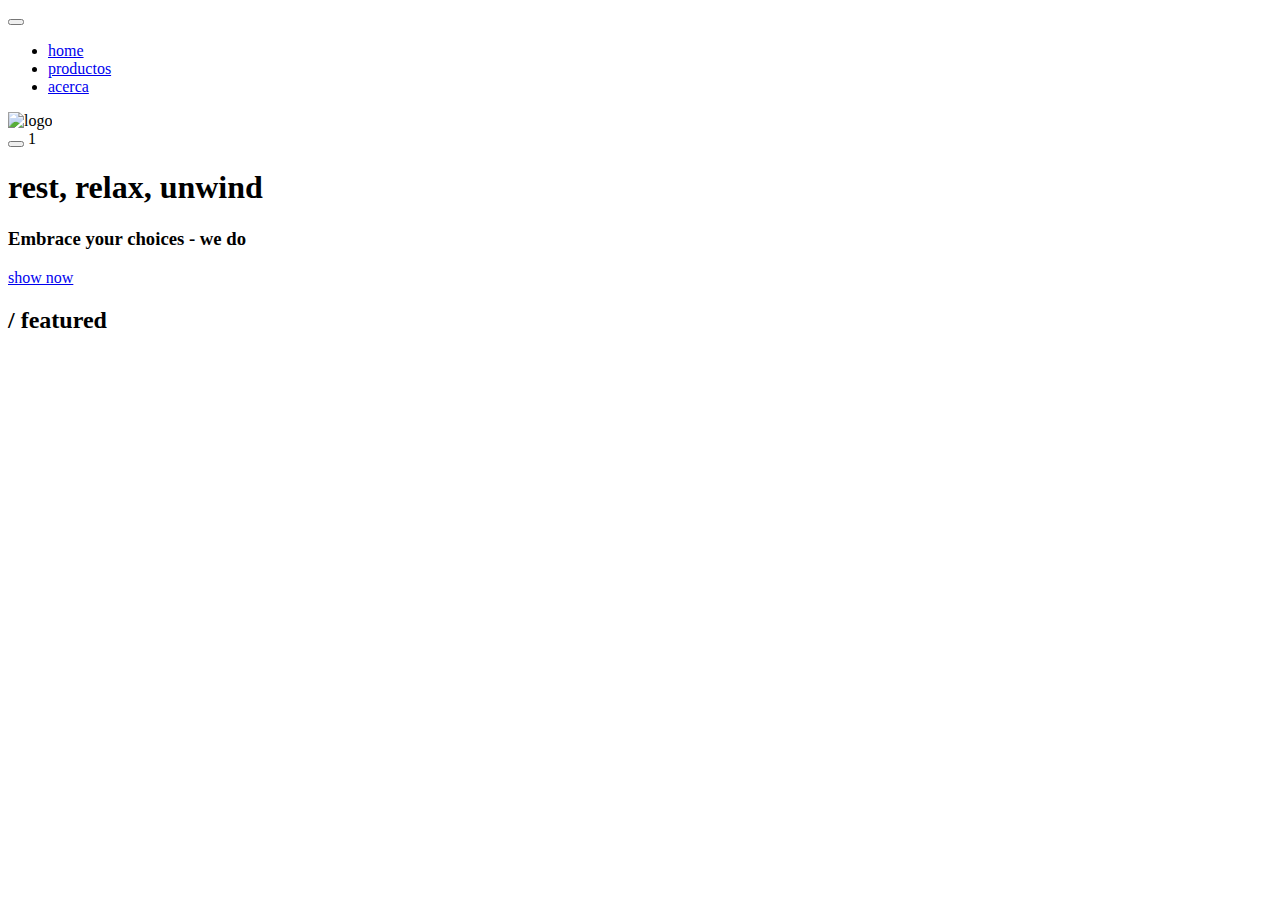
==== Codigo/index.html @ 4188a998 "Actualizacion" ====
<!DOCTYPE html>
<html lang="en">

<head>
    <meta charset="UTF-8">
    <meta http-equiv="X-UA-Compatible" content="IE=edge">
    <meta name="viewport" content="width=device-width, initial-scale=1.0">
    <!-- <link rel="stylesheet" href="styles.css" /> -->
    <title>Home | Di Pane</title>
</head>

<body>
    <!-- navbar -->
    <nav class="navbar">
        <div class="nav-center">
            <!-- links -->
            <div>
                <button class="toggle-nav">
                    <i class="fas fa-bars"></i>
                </button>
                <ul class="nav-links">
                    <li>
                        <a href="index.html" class="nav-link">
                            home
                        </a>
                    </li>
                    <li>
                        <a href="products.html" class="nav-link">
                            productos
                        </a>
                    </li>
                    <li>
                        <a href="about.html" class="nav-link">
                            acerca
                        </a>
                    </li>
                </ul>
            </div>
            <!-- logo -->
            <img src="../Imagenes/Di_pane-removebg-preview.png" class="nav-logo" alt="logo" />
            <!-- cart icon -->
            <div class="toggle-container">
                <button class="toggle-cart">
                    <i class="fas fa-shopping-cart"></i>
                </button>
                <span class="cart-item-count">1</span>
            </div>
        </div>
    </nav>
    <!-- hero -->
    <section class="hero">
        <div class="hero-container">
            <h1 class="text-slanted">
                rest, relax, unwind
            </h1>
            <h3>Embrace your choices - we do</h3>
            <a href="products.html" class="hero-btn">
                show now
            </a>
        </div>
    </section>
    <!-- featured products -->
    <section class="section featured">
        <div class="title">
            <h2><span>/</span> featured</h2>
        </div>
        <div class="featured-center section-center">
            <!-- single product -->
            <!-- <article class="product">
          <div class="product-container">
            <img src="./images/main-bcg.jpeg" class="product-img img" alt="" />
           
            <div class="product-icons">
              <a href="product.html?id=1" class="product-icon">
                <i class="fas fa-search"></i>
              </a>
              <button class="product-cart-btn product-icon" data-id="1">
                <i class="fas fa-shopping-cart"></i>
              </button>
            </div>
          </div>
          <footer>
            <p class="product-name">name</p>
            <h4 class="product-price">$9.99</h4>
          </footer>
        </article> -->
            <!-- end of single product -->
        </div>
    </section>
</body>

</html>
---- Codigo/styles.css ----
@import url('https://fonts.googleapis.com/css2?family=Kaushan+Script&display=swap');
/*
=============== 
Variables
===============
*/

:root {
	/* dark shades of primary color*/
	--clr-primary-1: hsl(21, 91%, 17%);
	--clr-primary-2: hsl(21, 84%, 25%);
	--clr-primary-3: hsl(21, 81%, 29%);
	--clr-primary-4: hsl(21, 77%, 34%);
	/* primary/main color */
	--clr-primary-5: hsl(21, 62%, 45%);
	/* lighter shades of primary color */
	--clr-primary-6: hsl(21, 57%, 50%);
	--clr-primary-7: hsl(21, 65%, 59%);
	--clr-primary-8: hsl(21, 80%, 74%);
	--clr-primary-9: hsl(21, 94%, 87%);
	--clr-primary-10: hsl(21, 100%, 94%);
	/* darkest grey - used for headings */
	--clr-grey-1: #102a42;
	--clr-grey-2: hsl(211, 39%, 23%);
	--clr-grey-3: hsl(209, 34%, 30%);
	--clr-grey-4: hsl(209, 28%, 39%);
	/* grey used for paragraphs */
	--clr-grey-5: hsl(210, 22%, 49%);
	--clr-grey-6: hsl(209, 23%, 60%);
	--clr-grey-7: hsl(211, 27%, 70%);
	--clr-grey-8: hsl(210, 31%, 80%);
	--clr-grey-9: hsl(212, 33%, 89%);
	--clr-grey-10: hsl(210, 36%, 96%);
	--clr-white: #fff;
	--clr-red-dark: hsl(360, 67%, 44%);
	--clr-red-light: hsl(360, 71%, 66%);
	--clr-green-dark: hsl(125, 67%, 44%);
	--clr-green-light: hsl(125, 71%, 66%);
	--clr-black: #222;

	--transition: all 0.3s linear;
	--spacing: 0.1rem;
	--radius: 0.25rem;
	--light-shadow: 0 5px 15px rgba(0, 0, 0, 0.1);
	--dark-shadow: 0 5px 15px rgba(0, 0, 0, 0.2);
	--max-width: 1170px;
	--fixed-width: 620px;
}
/*
=============== 
Global Styles
===============
*/

*,
::after,
::before {
	margin: 0;
	padding: 0;
	box-sizing: border-box;
}
body {
	font-family: -apple-system, BlinkMacSystemFont, 'Segoe UI', Roboto, Oxygen,
		Ubuntu, Cantarell, 'Open Sans', 'Helvetica Neue', sans-serif;
	background: var(--clr-white);
	color: var(--clr-grey-1);
	line-height: 1.5;
	font-size: 0.875rem;
}
ul {
	list-style-type: none;
}
a {
	text-decoration: none;
}
h1,
h2,
h3,
h4 {
	letter-spacing: var(--spacing);
	text-transform: capitalize;
	line-height: 1.25;
	margin-bottom: 0.75rem;
	font-weight: 400;
}
h1 {
	font-size: 3rem;
}
h2 {
	font-size: 2rem;
}
h3 {
	font-size: 1.25rem;
}
h4 {
	font-size: 0.875rem;
}
p {
	margin-bottom: 1.25rem;
	color: var(--clr-grey-5);
}
@media screen and (min-width: 800px) {
	h1 {
		font-size: 4rem;
	}
	h2 {
		font-size: 2.5rem;
	}
	h3 {
		font-size: 1.75rem;
	}
	h4 {
		font-size: 1rem;
	}
	body {
		font-size: 1rem;
	}
	h1,
	h2,
	h3,
	h4 {
		line-height: 1;
	}
}
.img {
	width: 100%;
	display: block;
}
.text-slanted {
	font-family: 'Kaushan Script', cursive;
}
.section-center {
	width: 90vw;
	max-width: var(--max-width);
	margin: 0 auto;
}
.section {
	padding: 5rem 0;
}
.btn {
	background: var(--clr-primary-5);
	color: var(--clr-white);
	border-radius: var(--radius);
	padding: 0.375rem 0.75rem;
	text-transform: uppercase;
	letter-spacing: var(--spacing);
	display: inline-block;
	transition: var(--transition);
	border-color: transparent;
	cursor: pointer;
}
.btn:hover {
	background: var(--clr-primary-7);
	color: var(--clr-black);
}
.section-loading {
	text-align: center;
	position: absolute;
	top: 2rem;
	left: 50%;
	transform: translate(-50%, -50%);
	text-align: center;
}
.page-loading {
	position: fixed;
	top: 0;
	left: 0;
	width: 100%;
	height: 100%;
	background: var(--clr-grey-10);
	display: flex;
	align-items: center;
	justify-content: center;
}
/*
=============== 
Navbar
===============
*/

.navbar {
	height: 6rem;
	background: transparent;
	display: flex;
	align-items: center;
	justify-content: center;
}

.nav-center {
	width: 90vw;
	max-width: var(--max-width);
	display: flex;
	justify-content: space-between;
	align-items: center;
}
.nav-links {
	display: none;
}
.toggle-nav {
	background: var(--clr-primary-5);
	border-color: transparent;
	color: var(--clr-white);
	width: 3.75rem;
	height: 2.25rem;
	display: flex;
	align-items: center;
	justify-content: center;
	font-size: 1.5rem;
	border-radius: 2rem;
	cursor: pointer;
	transition: var(--transition);
}
.toggle-nav:hover {
	background: var(--clr-primary-3);
}
.toggle-container {
	position: relative;
	margin-top: 0.75rem;
}
.toggle-cart {
	background: transparent;
	border-color: transparent;
	font-size: 1.6rem;
	color: var(--clr-white);
	cursor: pointer;
}
.cart-item-count {
	position: absolute;
	top: -0.85rem;
	right: -0.85rem;
	background: var(--clr-primary-5);
	width: 1.75rem;
	height: 1.75rem;
	display: grid;
	place-items: center;
	border-radius: 50%;
	color: var(--clr-white);
	font-weight: bold;
	font-size: 1rem;
}
@media screen and (min-width: 800px) {
	.nav-center {
		position: relative;
	}
	.nav-logo {
		position: absolute;
		top: 50%;
		left: 65%;
		transform: translate(-50%, -50%);
	}
	.toggle-nav {
		display: none;
	}
	.nav-links {
		display: flex;
		font-size: 1.5rem;
		text-transform: capitalize;
	}
	.nav-link {
		color: var(--clr-white);
		margin-right: 3rem;
		letter-spacing: var(--spacing);
		transition: var(--transition);
		font-size: 1.25rem;
	}
	.nav-link:hover {
		color: var(--clr-primary-5);
	}
}
@media screen and (min-width: 992px) {
	.nav-logo {
		left: 50%;
	}
}
/* page navbar */
.page .nav-link {
	color: var(--clr-grey-1);
}
.page .nav-link:hover {
	color: var(--clr-primary-5);
}
.page .toggle-cart {
	color: var(--clr-grey-1);
}
/*
=============== 
Hero
===============
*/
.hero {
	min-height: 100vh;
	margin-top: -6rem;
	background: linear-gradient(rgba(0, 0, 0, 0.5), rgba(0, 0, 0, 0.5)),
		url(./images/main-bcg.jpeg) center/cover;
	display: grid;
	place-items: center;
	color: var(--clr-white);
}
.hero-container {
	width: 90vw;
	max-width: var(--max-width);
}
.hero h1 {
	font-weight: 700;
}
.hero h3 {
	text-transform: none;
	font-size: 1.5rem;
}
.hero-btn {
	color: var(--clr-white);
	background: transparent;
	border: 1px solid var(--clr-white);
	padding: 0.5rem 0.75rem;
	display: inline-block;
	margin-top: 0.75rem;
	text-transform: uppercase;
	letter-spacing: var(--spacing);
	border-radius: var(--radius);
	transition: var(--transition);
}
.hero-btn:hover {
	background: var(--clr-white);
	color: var(--clr-primary-5);
}

@media screen and (min-width: 800px) {
	.hero h3 {
		font-size: 1.5rem;
		margin: 1rem 0;
	}
}

@media screen and (min-width: 992px) {
	.hero h1 {
		font-size: 5.25rem;
		letter-spacing: 5px;
	}
	.hero h3 {
		font-size: 2.75rem;
		margin: 1.5rem 0;
	}
}

/*
=============== 
Sidebar
===============
*/
.sidebar-overlay {
	position: fixed;
	top: 0;
	left: 0;
	width: 100%;
	height: 100%;
	display: grid;
	place-items: center;
	z-index: -1;
	transition: var(--transition);
	opacity: 0;
	background: rgba(0, 0, 0, 0.5);
}
.sidebar-overlay.show {
	opacity: 1;
	z-index: 100;
}
.sidebar {
	width: 90vw;
	height: 95vh;
	max-width: var(--fixed-width);
	background: var(--clr-white);
	border-radius: var(--radius);
	box-shadow: var(--dark-shadow);
	position: relative;
	padding: 4rem;
	transform: scale(0);
}
.show .sidebar {
	transform: scale(1);
}
.sidebar-close {
	font-size: 2rem;
	background: transparent;
	border-color: transparent;
	color: var(--clr-grey-5);
	position: absolute;
	top: 1rem;
	right: 1rem;
	cursor: pointer;
}
.sidebar-link {
	font-size: 1.5rem;
	text-transform: capitalize;
	color: var(--clr-grey-1);
}
.sidebar-link i {
	color: var(--clr-grey-5);
	margin-right: 1rem;
	margin-bottom: 1rem;
}
@media screen and (min-width: 800px) {
	.sidebar-overlay {
		display: none;
	}
}
/*
=============== 
Cart
===============
*/
.cart-overlay {
	position: fixed;
	top: 0;
	left: 0;
	width: 100%;
	height: 100%;
	background: rgba(0, 0, 0, 0.5);
	transition: var(--transition);
	opacity: 0;
	z-index: -1;
}
.cart-overlay.show {
	opacity: 1;
	z-index: 100;
}
.cart {
	position: fixed;
	top: 0;
	right: 0;
	width: 100%;
	height: 100%;
	max-width: 400px;
	background: var(--clr-grey-10);
	padding: 3rem 1rem 0 1rem;
	display: grid;
	grid-template-rows: auto 1fr auto;
	transition: var(--transition);
	transform: translateX(100%);
	overflow: scroll;
}
.show .cart {
	transform: translateX(0);
}
.cart-close {
	font-size: 2rem;
	background: transparent;
	border-color: transparent;
	color: var(--clr-grey-5);
	position: absolute;
	top: 0.5rem;
	left: 1rem;
	cursor: pointer;
}
.cart header {
	text-align: center;
}
.cart header h3 {
	font-weight: 500;
}
.cart-total {
	text-align: center;
	margin-bottom: 2rem;
	font-weight: 500;
}
.cart-checkout {
	display: block;
	width: 75%;
	margin: 0 auto;
	margin-bottom: 3rem;
}
/* cart item */
.cart-item {
	margin: 1rem 0;
	display: grid;
	grid-template-columns: auto 1fr auto;

	column-gap: 1.5rem;
	align-items: center;
}
.cart-item-img {
	width: 75px;
	height: 50px;
	object-fit: cover;
	border-radius: var(--radius);
}
.cart-item-name {
	margin-bottom: 0.15rem;
}
.cart-item-price {
	margin-bottom: 0;
	font-size: 0.75rem;
	color: var(--clr-grey-3);
}
.cart-item-remove-btn {
	background: transparent;
	border-color: transparent;
	color: var(--clr-grey-5);
	letter-spacing: var(--spacing);
	cursor: pointer;
}
.cart-item-amount {
	margin-bottom: 0;
	text-align: center;
	color: var(--clr-grey-3);
	line-height: 1;
}
.cart-item-increase-btn,
.cart-item-decrease-btn {
	background: transparent;
	border-color: transparent;
	color: var(--clr-primary-5);
	cursor: pointer;
	font-size: 0.85rem;
	padding: 0.25rem;
}
/*
=============== 
Title
===============
*/

.title h2 {
	display: flex;
	justify-content: center;
	align-items: center;
	font-weight: 500;
}
.title span {
	color: var(--clr-primary-5);
	font-size: 0.85em;
	margin-right: 1rem;
}
/*
=============== 
product
===============
*/
.product-img {
	height: 15rem;
	object-fit: cover;
	border-radius: var(--radius);
}
.product-container {
	position: relative;
}
.product-icons {
	position: absolute;
	top: 50%;
	left: 50%;
	transform: translate(-50%, -50%);
	opacity: 0;
	display: flex;
	transition: var(--transition);
}
.product-icon {
	width: 2.25rem;
	height: 2.25rem;
	background: var(--clr-primary-5);
	color: var(--clr-white);
	display: grid;
	place-items: center;
	border-radius: 50%;
	transition: var(--transition);
	cursor: pointer;
	font-size: 1rem;
	border-color: transparent;
	margin: 0 0.5rem;
}
.product-icon:hover {
	background: var(--clr-primary-7);
}
.product-container:hover .product-icons {
	opacity: 1;
}
.product footer {
	padding: 0.75rem 0;
	text-align: center;
}
.product-name {
	margin-bottom: 0.25rem;
	text-transform: capitalize;
	letter-spacing: var(--spacing);
}
.product-price {
	margin-bottom: 0;
	color: var(--clr-grey-3);
	font-weight: 700;
}

.featured-center {
	margin: 3rem auto 2rem auto;
	display: grid;
	gap: 1rem;
	min-height: 6rem;
	position: relative;
}
.featured .btn {
	display: block;
	width: 11rem;
	margin: 0 auto;
	text-align: center;
}
@media screen and (min-width: 992px) {
	.featured-center {
		display: grid;
		grid-template-columns: 1fr 1fr;
	}
}
@media screen and (min-width: 1200px) {
	.featured-center {
		display: grid;
		grid-template-columns: 1fr 1fr 1fr;
	}
	.product .img {
		height: 13rem;
	}
}
/*
=============== 
About Page
===============
*/
.about-text {
	line-height: 2;
	max-width: 45em;
	margin: 0 auto;
	margin-top: 2rem;
}

/*
=============== 
Products Page
===============
*/
.products {
	width: 90vw;
	display: grid;
	grid-gap: 1rem;
	margin: 4rem auto;
	max-width: var(--max-width);
	position: relative;
}
.filters-container {
	position: sticky;
	top: 1rem;
}
.filters h4 {
	font-weight: 500;
	margin: 1.5rem 0 0.5rem;
}

.search-input {
	padding: 0.5rem;
	background: var(--clr-grey-10);
	border-radius: var(--radius);
	border-color: transparent;
	letter-spacing: var(--spacing);
}
.search-input::placeholder {
	text-transform: capitalize;
}
.company-btn {
	display: block;
	margin: 0.25em 0;
	padding: 0.25rem;
	text-transform: capitalize;
	background: transparent;
	border-color: transparent;
	letter-spacing: var(--spacing);
	color: var(--clr-grey-5);
	cursor: pointer;
	transition: var(--transition);
}
.company-btn:hover {
	color: var(--clr-grey-3);
}
.price-filter {
	background: var(--clr-grey-5) !important;
	color: var(--clr-grey-5);
}
@media screen and (min-width: 768px) {
	.products {
		grid-template-columns: 200px 1fr;
	}
	.categories {
		position: sticky;
		top: 1rem;
	}
}
@media screen and (min-width: 992px) {
	.products-container {
		display: grid;
		grid-template-columns: repeat(2, 1fr);
		gap: 1rem;
	}
	.products-container .product-img {
		height: 10rem;
	}
	.products-container .product-name {
		font-size: 0.85rem;
	}
	.products-container .product-price {
		font-size: 0.85rem;
	}
}
@media screen and (min-width: 1170px) {
	.products-container {
		grid-template-columns: repeat(3, 1fr);
	}
}
.filter-error {
	position: absolute;
	top: 5rem;
	left: 0;
	width: 100%;
	text-align: center;
	margin-top: 4rem;
}
/*
=============== 
Single Product Page
===============
*/
.page-hero {
	min-height: 20vh;
	display: grid;
	place-items: center;
	background: var(--clr-grey-10);
	color: var(--clr-grey-5);
}
.page-hero-title {
	font-weight: 500;
}
.single-product {
	padding: 2rem 0;
}
.single-product-center {
	margin: 2rem auto;
	display: grid;
	gap: 1rem 2rem;
}
.single-product-img {
	height: 25rem;
	border-radius: var(--radius);
	object-fit: cover;
}
.single-product-company {
	font-size: 1.2rem;
	color: var(--clr-grey-8);
	text-transform: uppercase;
	letter-spacing: var(--spacing);
	margin-bottom: 1.25rem;
}
.single-product-price {
	color: var(--clr-grey-3);
	font-size: 1.25rem;
	font-weight: 500;
}

.product-color {
	display: inline-block;
	width: 1rem;
	height: 1rem;
	border-radius: 50%;
	background: #222;
	margin: 0.5rem 0.5rem 1.5rem 0;
}

.single-product-desc {
	max-width: 25em;
	line-height: 1.8;
}
@media screen and (min-width: 992px) {
	.single-product-center {
		grid-template-columns: 1fr 1fr;
	}
}
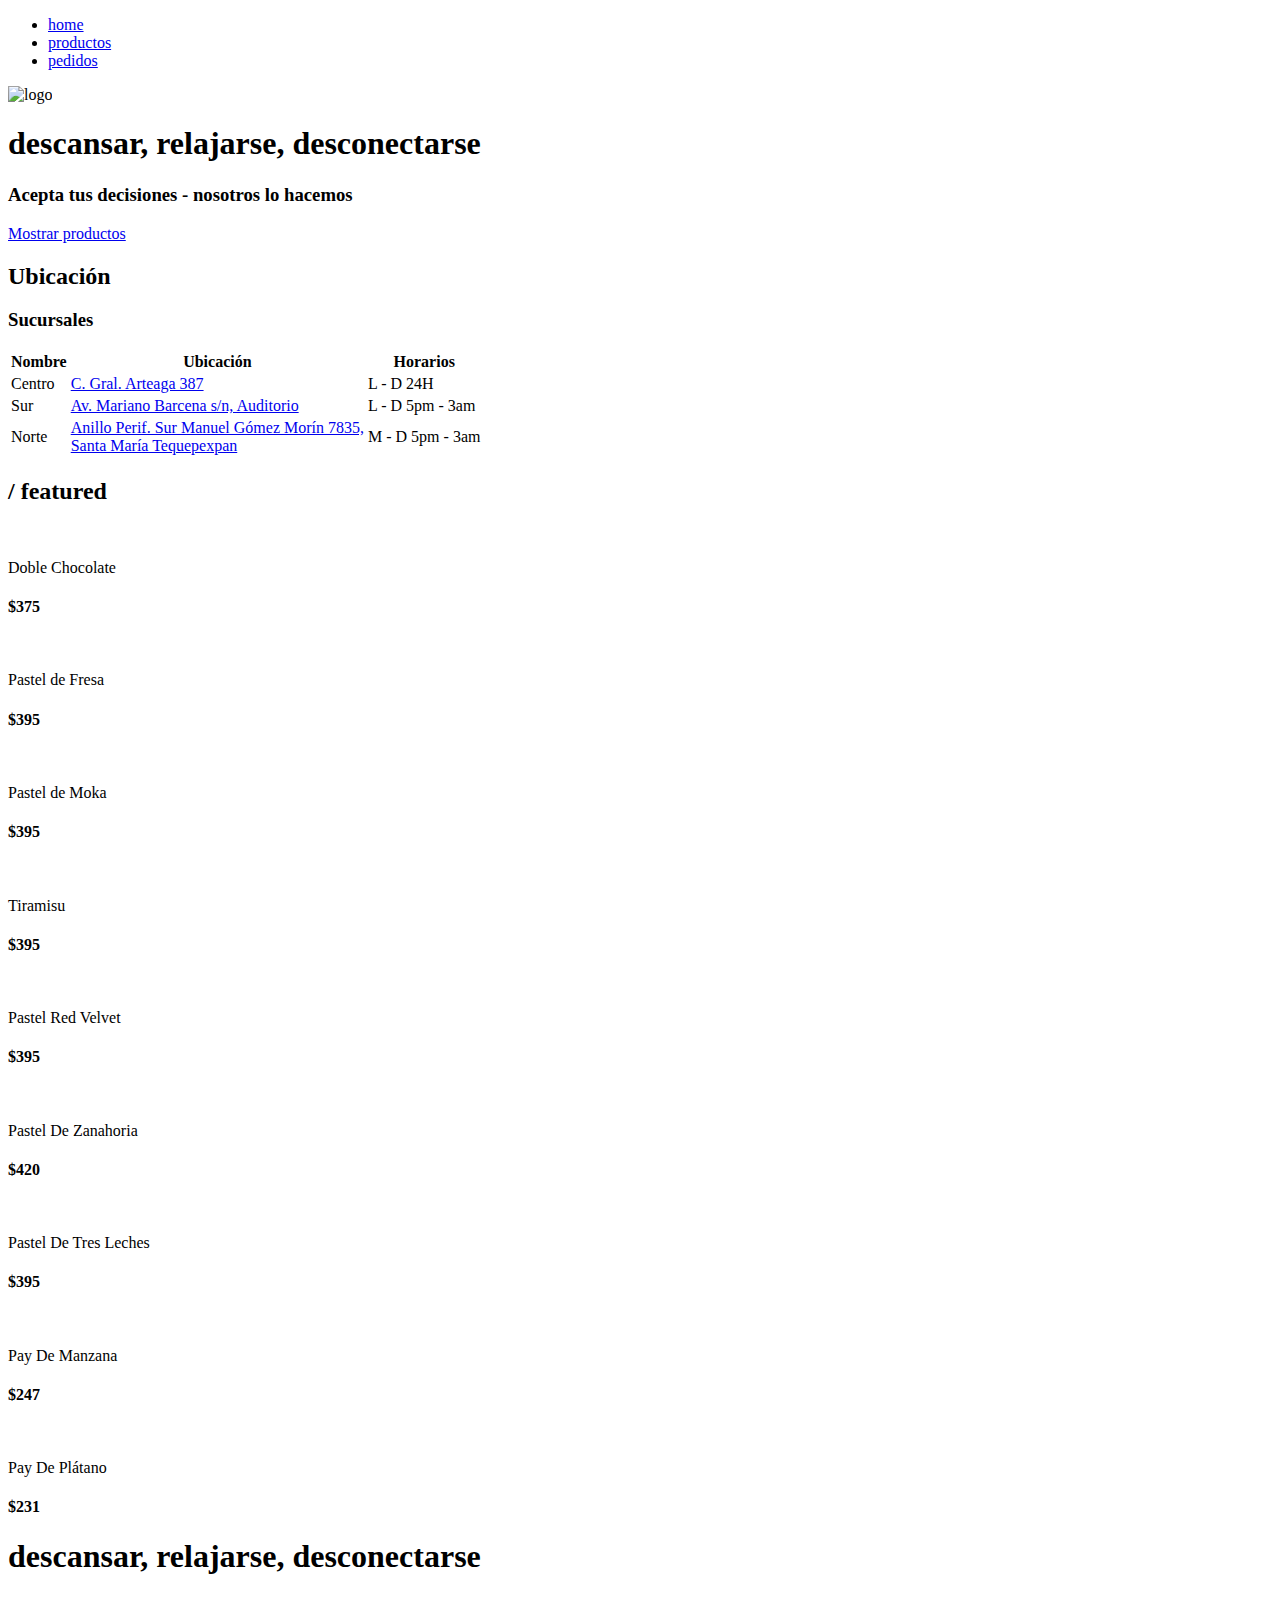
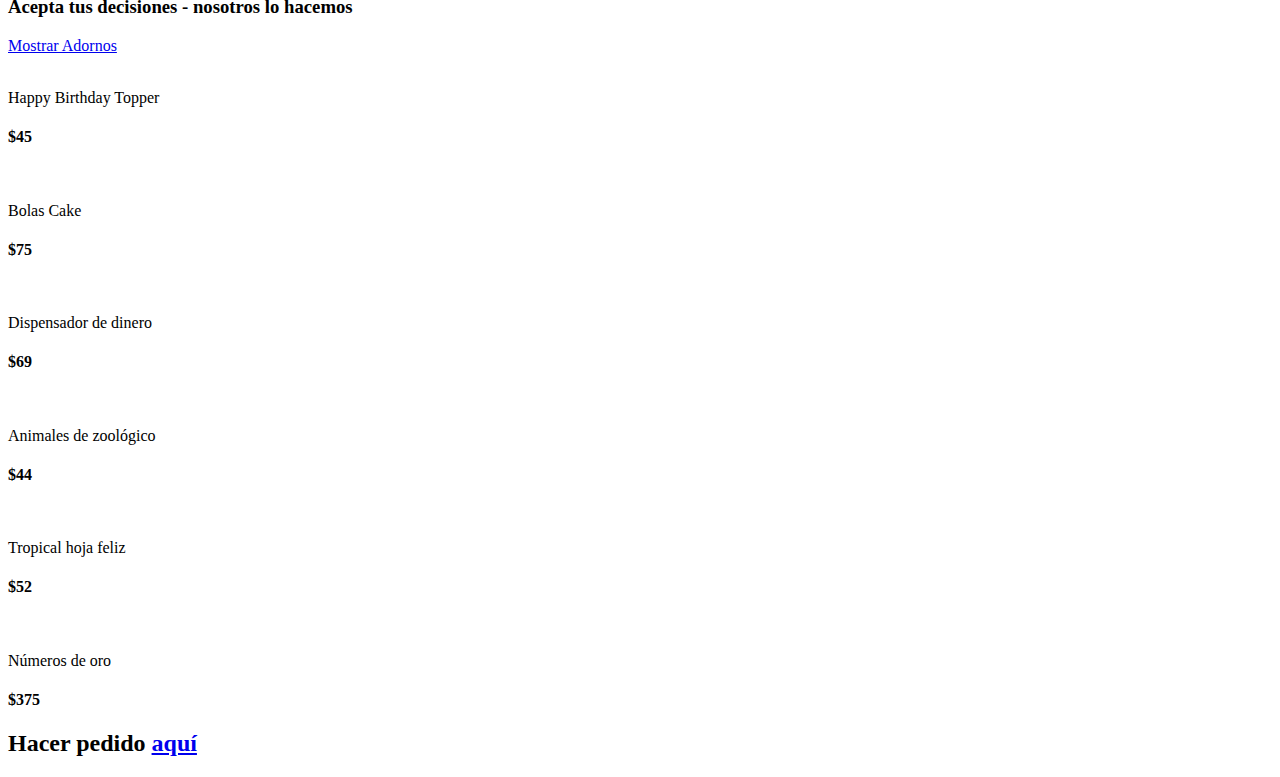
==== commit 6194b5ae: "Dirección agregada" ====
--- a/Codigo/index.html
+++ b/Codigo/index.html
@@ -15,9 +15,6 @@
         <div class="nav-center">
             <!-- links -->
             <div>
-                <button class="toggle-nav">
-                    <i class="fas fa-bars"></i>
-                </button>
                 <ul class="nav-links">
                     <li>
                         <a href="index.html" class="nav-link">
@@ -25,13 +22,13 @@
                         </a>
                     </li>
                     <li>
-                        <a href="products.html" class="nav-link">
+                        <a href="#productos" class="nav-link">
                             productos
                         </a>
                     </li>
                     <li>
-                        <a href="about.html" class="nav-link">
-                            acerca
+                        <a href="pedido.html" class="nav-link">
+                            pedidos
                         </a>
                     </li>
                 </ul>
@@ -39,54 +36,233 @@
             <!-- logo -->
             <img src="../Imagenes/Di_pane-removebg-preview.png" class="nav-logo" alt="logo" />
             <!-- cart icon -->
-            <div class="toggle-container">
-                <button class="toggle-cart">
-                    <i class="fas fa-shopping-cart"></i>
-                </button>
-                <span class="cart-item-count">1</span>
-            </div>
         </div>
     </nav>
     <!-- hero -->
     <section class="hero">
         <div class="hero-container">
             <h1 class="text-slanted">
-                rest, relax, unwind
+                descansar, relajarse, desconectarse
             </h1>
-            <h3>Embrace your choices - we do</h3>
+            <h3>Acepta tus decisiones - nosotros lo hacemos</h3>
             <a href="products.html" class="hero-btn">
-                show now
+                Mostrar productos
             </a>
         </div>
     </section>
+    <h2>Ubicación</h2>
+    <h3>Sucursales</h3>
+    <table>
+        <tr>
+            <th>Nombre</th>
+            <th>Ubicación</th>
+            <th>Horarios</th>
+        </tr>
+        <tr>
+            <td>Centro</td>
+            <td><a href="https://goo.gl/maps/tZwujooZhdTwFJPP6">C. Gral. Arteaga 387</a></td>
+            <td>L - D 24H</td>
+        </tr>
+        <tr>
+            <td>Sur</td>
+            <td><a href="https://goo.gl/maps/pxaTLQquqzf9MKRx6">Av. Mariano Barcena s/n, Auditorio</a></td>
+            <td>L - D 5pm - 3am</td>
+        </tr>
+        <tr>
+            <td>Norte</td>
+            <td><a href="https://goo.gl/maps/fUvPQBa1GnQwghoD8">Anillo Perif. Sur Manuel Gómez Morín 7835,<br> Santa
+                    María
+                    Tequepexpan</a></td>
+            <td>M - D 5pm - 3am</td>
+        </tr>
+    </table>
     <!-- featured products -->
-    <section class="section featured">
+    <section class="section featured" id="Productos">
         <div class="title">
             <h2><span>/</span> featured</h2>
         </div>
         <div class="featured-center section-center">
             <!-- single product -->
-            <!-- <article class="product">
-          <div class="product-container">
-            <img src="./images/main-bcg.jpeg" class="product-img img" alt="" />
-           
-            <div class="product-icons">
-              <a href="product.html?id=1" class="product-icon">
-                <i class="fas fa-search"></i>
-              </a>
-              <button class="product-cart-btn product-icon" data-id="1">
-                <i class="fas fa-shopping-cart"></i>
-              </button>
-            </div>
-          </div>
-          <footer>
-            <p class="product-name">name</p>
-            <h4 class="product-price">$9.99</h4>
-          </footer>
-        </article> -->
+            <article class="product">
+                <div class="product-container">
+                    <img src="../Imagenes/dobleChocolate.jpg" class="product-img img" alt="" />
+                </div>
+                <footer>
+                    <p class="product-name">Doble Chocolate</p>
+                    <h4 class="product-price">$375</h4>
+                </footer>
+            </article>
+            <!-- end of single product -->
+            <!-- single product -->
+            <article class="product">
+                <div class="product-container">
+                    <img src="../Imagenes/Fressa.jpg" class="product-img img" alt="" />
+                </div>
+                <footer>
+                    <p class="product-name">Pastel de Fresa</p>
+                    <h4 class="product-price">$395</h4>
+                </footer>
+            </article>
+            <!-- end of single product -->
+            <!-- single product -->
+            <article class="product">
+                <div class="product-container">
+                    <img src="../Imagenes/moka.jpg" class="product-img img" alt="" />
+                </div>
+                <footer>
+                    <p class="product-name">Pastel de Moka</p>
+                    <h4 class="product-price">$395</h4>
+                </footer>
+            </article>
+            <!-- end of single product -->
+            <!-- single product -->
+            <article class="product">
+                <div class="product-container">
+                    <img src="../Imagenes/tiramisu.jpg" class="product-img img" alt="" />
+                </div>
+                <footer>
+                    <p class="product-name">Tiramisu</p>
+                    <h4 class="product-price">$395</h4>
+                </footer>
+            </article>
+            <!-- end of single product -->
+            <!-- single product -->
+            <article class="product">
+                <div class="product-container">
+                    <img src="../Imagenes/redVelvet.jpg" class="product-img img" alt="" />
+                </div>
+                <footer>
+                    <p class="product-name">Pastel Red Velvet</p>
+                    <h4 class="product-price">$395</h4>
+                </footer>
+            </article>
+            <!-- end of single product -->
+            <!-- single product -->
+            <article class="product">
+                <div class="product-container">
+                    <img src="../Imagenes/zanahoria.jpg" class="product-img img" alt="" />
+                </div>
+                <footer>
+                    <p class="product-name">Pastel De Zanahoria</p>
+                    <h4 class="product-price">$420</h4>
+                </footer>
+            </article>
+            <!-- end of single product -->
+            <!-- single product -->
+            <article class="product">
+                <div class="product-container">
+                    <img src="../Imagenes/tresLeches.jpg" class="product-img img" alt="" />
+                </div>
+                <footer>
+                    <p class="product-name">Pastel De Tres Leches</p>
+                    <h4 class="product-price">$395</h4>
+                </footer>
+            </article>
+            <!-- end of single product -->
+            <!-- single product -->
+            <article class="product">
+                <div class="product-container">
+                    <img src="../Imagenes/payManzana.jpg" class="product-img img" alt="" />
+                </div>
+                <footer>
+                    <p class="product-name">Pay De Manzana</p>
+                    <h4 class="product-price">$247</h4>
+                </footer>
+            </article>
+            <!-- end of single product -->
+            <!-- single product -->
+            <article class="product">
+                <div class="product-container">
+                    <img src="../Imagenes/payPlatano.jpg" class="product-img img" alt="" />
+                </div>
+                <footer>
+                    <p class="product-name">Pay De Plátano</p>
+                    <h4 class="product-price">$231</h4>
+                </footer>
+            </article>
             <!-- end of single product -->
         </div>
     </section>
+    <!-- hero -->
+    <section class="hero">
+        <div class="hero-container">
+            <h1 class="text-slanted">
+                descansar, relajarse, desconectarse
+            </h1>
+            <h3>Acepta tus decisiones - nosotros lo hacemos</h3>
+            <a href="products.html" class="hero-btn">
+                Mostrar Adornos
+            </a>
+        </div>
+    </section>
+    <!-- single product -->
+    <article class="product">
+        <div class="product-container">
+            <img src="../Imagenes/happyB.jpg" class="product-img img" alt="" />
+        </div>
+        <footer>
+            <p class="product-name">Happy Birthday Topper</p>
+            <h4 class="product-price">$45</h4>
+        </footer>
+    </article>
+    <!-- end of single product -->
+    <!-- single product -->
+    <article class="product">
+        <div class="product-container">
+            <img src="../Imagenes/bolas.jpg" class="product-img img" alt="" />
+        </div>
+        <footer>
+            <p class="product-name">Bolas Cake</p>
+            <h4 class="product-price">$75</h4>
+        </footer>
+    </article>
+    <!-- end of single product -->
+    <!-- single product -->
+    <article class="product">
+        <div class="product-container">
+            <img src="../Imagenes/dispensador.jpg" class="product-img img" alt="" />
+        </div>
+        <footer>
+            <p class="product-name">Dispensador de dinero</p>
+            <h4 class="product-price">$69</h4>
+        </footer>
+    </article>
+    <!-- end of single product -->
+    <!-- single product -->
+    <article class="product">
+        <div class="product-container">
+            <img src="../Imagenes/animales.jpg" class="product-img img" alt="" />
+            <footer>
+                <p class="product-name">Animales de zoológico</p>
+                <h4 class="product-price">$44</h4>
+            </footer>
+    </article>
+    <!-- end of single product -->
+    <!-- single product -->
+    <article class="product">
+        <div class="product-container">
+            <img src="../Imagenes/hojas.jpg" class="product-img img" alt="" />
+        </div>
+        <footer>
+            <p class="product-name">Tropical hoja feliz</p>
+            <h4 class="product-price">$52</h4>
+        </footer>
+    </article>
+    <!-- end of single product -->
+    <!-- single product -->
+    <article class="product">
+        <div class="product-container">
+            <img src="../Imagenes/numeros.jpg" class="product-img img" alt="" />
+        </div>
+        <footer>
+            <p class="product-name">Números de oro</p>
+            <h4 class="product-price">$375</h4>
+        </footer>
+    </article>
+    <!-- end of single product -->
+    <article>
+        <h2>Hacer pedido <a href="../Codigo/pedido.html">aquí</a></h2>
+    </article>
 </body>
 
 </html>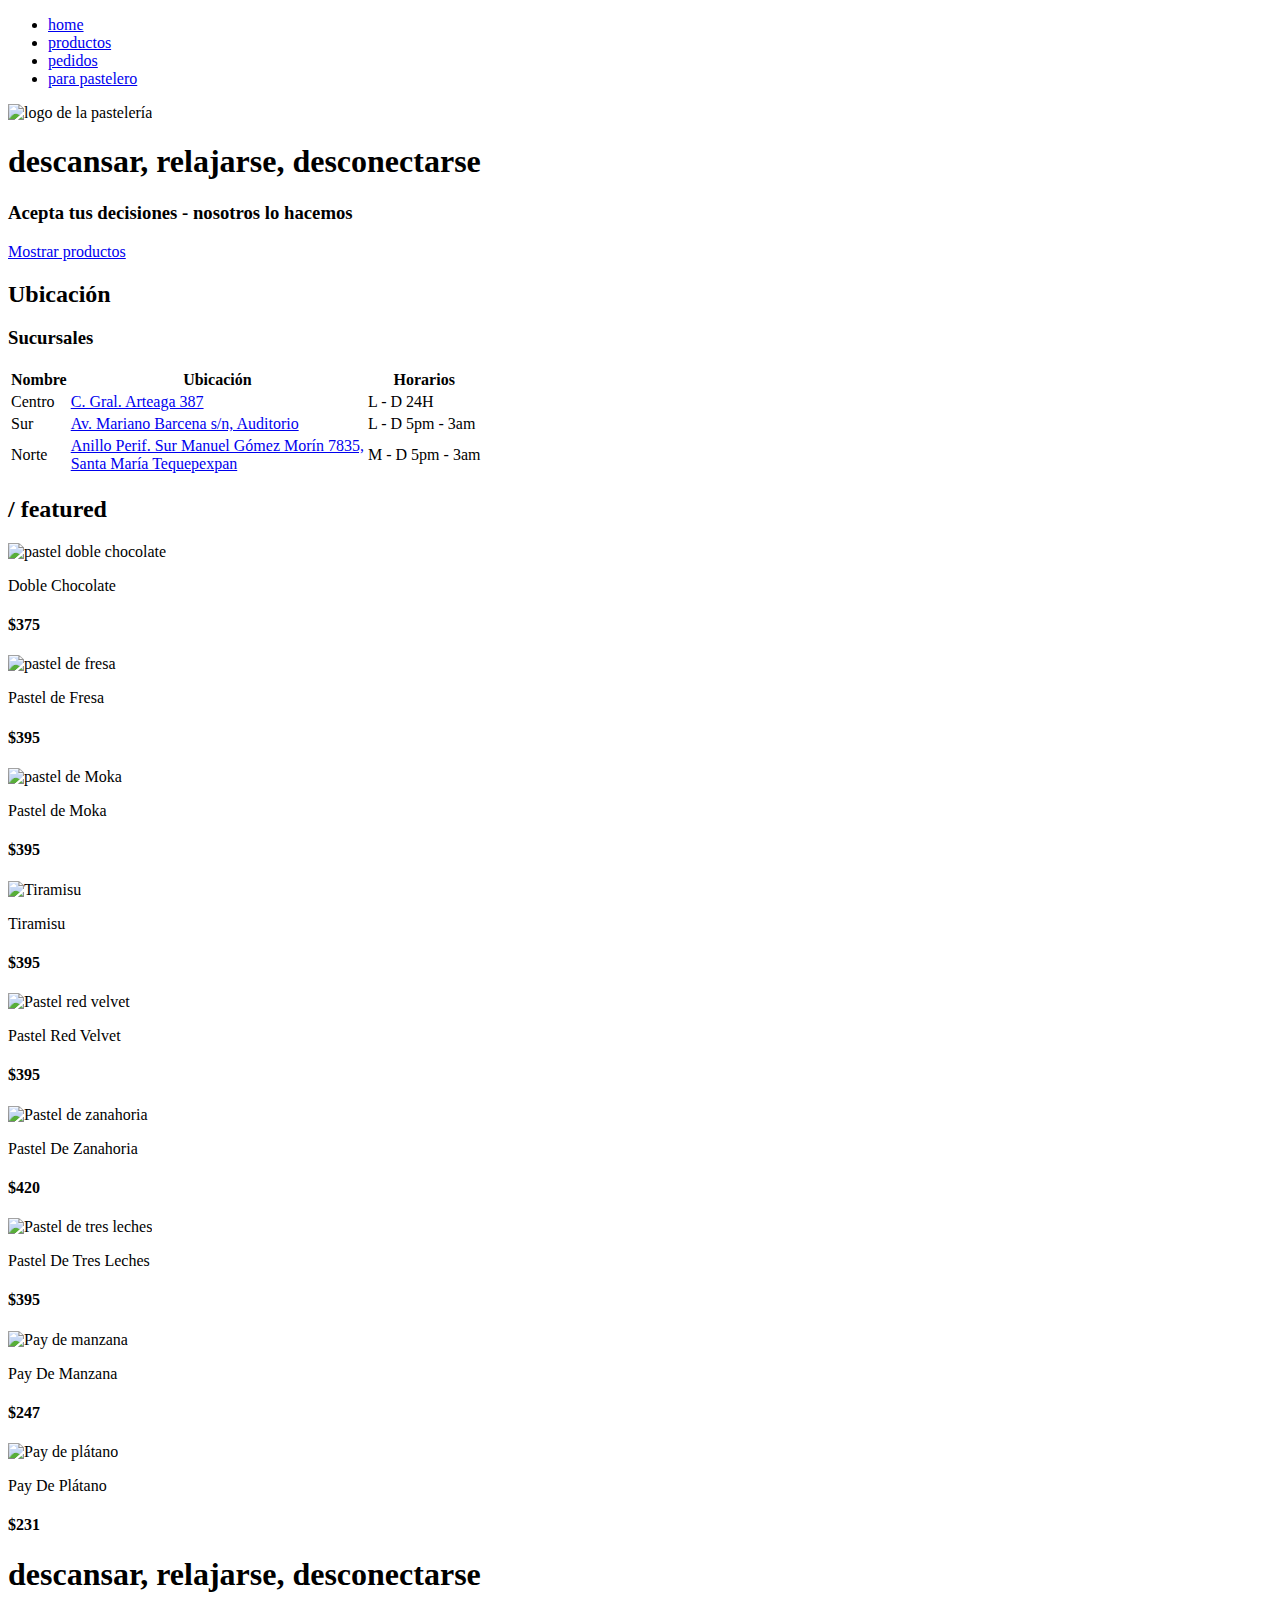
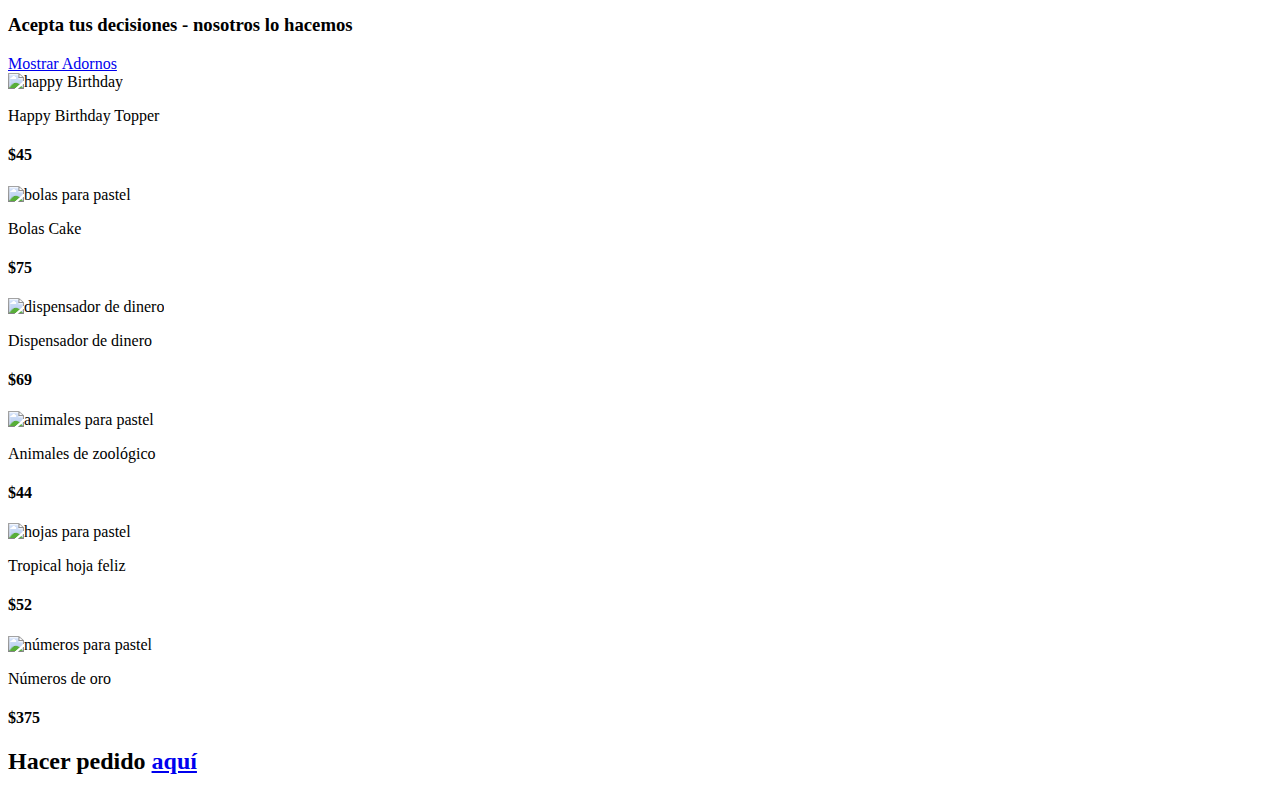
==== commit c19fef2c: "actualizacion" ====
--- a/Codigo/index.html
+++ b/Codigo/index.html
@@ -31,10 +31,13 @@
                             pedidos
                         </a>
                     </li>
+                    <li>
+                        <a href="pastelero.html">para pastelero</a>
+                    </li>
                 </ul>
             </div>
             <!-- logo -->
-            <img src="../Imagenes/Di_pane-removebg-preview.png" class="nav-logo" alt="logo" />
+            <img src="../Imagenes/Di_pane-removebg-preview.png" class="nav-logo" alt="logo de la pastelería" />
             <!-- cart icon -->
         </div>
     </nav>
@@ -85,7 +88,7 @@
             <!-- single product -->
             <article class="product">
                 <div class="product-container">
-                    <img src="../Imagenes/dobleChocolate.jpg" class="product-img img" alt="" />
+                    <img src="../Imagenes/dobleChocolate.jpg" class="product-img img" alt="pastel doble chocolate" />
                 </div>
                 <footer>
                     <p class="product-name">Doble Chocolate</p>
@@ -96,7 +99,7 @@
             <!-- single product -->
             <article class="product">
                 <div class="product-container">
-                    <img src="../Imagenes/Fressa.jpg" class="product-img img" alt="" />
+                    <img src="../Imagenes/Fressa.jpg" class="product-img img" alt="pastel de fresa" />
                 </div>
                 <footer>
                     <p class="product-name">Pastel de Fresa</p>
@@ -107,7 +110,7 @@
             <!-- single product -->
             <article class="product">
                 <div class="product-container">
-                    <img src="../Imagenes/moka.jpg" class="product-img img" alt="" />
+                    <img src="../Imagenes/moka.jpg" class="product-img img" alt="pastel de Moka" />
                 </div>
                 <footer>
                     <p class="product-name">Pastel de Moka</p>
@@ -118,7 +121,7 @@
             <!-- single product -->
             <article class="product">
                 <div class="product-container">
-                    <img src="../Imagenes/tiramisu.jpg" class="product-img img" alt="" />
+                    <img src="../Imagenes/tiramisu.jpg" class="product-img img" alt="Tiramisu" />
                 </div>
                 <footer>
                     <p class="product-name">Tiramisu</p>
@@ -129,7 +132,7 @@
             <!-- single product -->
             <article class="product">
                 <div class="product-container">
-                    <img src="../Imagenes/redVelvet.jpg" class="product-img img" alt="" />
+                    <img src="../Imagenes/redVelvet.jpg" class="product-img img" alt="Pastel red velvet" />
                 </div>
                 <footer>
                     <p class="product-name">Pastel Red Velvet</p>
@@ -140,7 +143,7 @@
             <!-- single product -->
             <article class="product">
                 <div class="product-container">
-                    <img src="../Imagenes/zanahoria.jpg" class="product-img img" alt="" />
+                    <img src="../Imagenes/zanahoria.jpg" class="product-img img" alt="Pastel de zanahoria" />
                 </div>
                 <footer>
                     <p class="product-name">Pastel De Zanahoria</p>
@@ -151,7 +154,7 @@
             <!-- single product -->
             <article class="product">
                 <div class="product-container">
-                    <img src="../Imagenes/tresLeches.jpg" class="product-img img" alt="" />
+                    <img src="../Imagenes/tresLeches.jpg" class="product-img img" alt="Pastel de tres leches" />
                 </div>
                 <footer>
                     <p class="product-name">Pastel De Tres Leches</p>
@@ -162,7 +165,7 @@
             <!-- single product -->
             <article class="product">
                 <div class="product-container">
-                    <img src="../Imagenes/payManzana.jpg" class="product-img img" alt="" />
+                    <img src="../Imagenes/payManzana.jpg" class="product-img img" alt="Pay de manzana" />
                 </div>
                 <footer>
                     <p class="product-name">Pay De Manzana</p>
@@ -173,7 +176,7 @@
             <!-- single product -->
             <article class="product">
                 <div class="product-container">
-                    <img src="../Imagenes/payPlatano.jpg" class="product-img img" alt="" />
+                    <img src="../Imagenes/payPlatano.jpg" class="product-img img" alt="Pay de plátano" />
                 </div>
                 <footer>
                     <p class="product-name">Pay De Plátano</p>
@@ -198,7 +201,7 @@
     <!-- single product -->
     <article class="product">
         <div class="product-container">
-            <img src="../Imagenes/happyB.jpg" class="product-img img" alt="" />
+            <img src="../Imagenes/happyB.jpg" class="product-img img" alt="happy Birthday" />
         </div>
         <footer>
             <p class="product-name">Happy Birthday Topper</p>
@@ -209,7 +212,7 @@
     <!-- single product -->
     <article class="product">
         <div class="product-container">
-            <img src="../Imagenes/bolas.jpg" class="product-img img" alt="" />
+            <img src="../Imagenes/bolas.jpg" class="product-img img" alt="bolas para pastel" />
         </div>
         <footer>
             <p class="product-name">Bolas Cake</p>
@@ -220,7 +223,7 @@
     <!-- single product -->
     <article class="product">
         <div class="product-container">
-            <img src="../Imagenes/dispensador.jpg" class="product-img img" alt="" />
+            <img src="../Imagenes/dispensador.jpg" class="product-img img" alt="dispensador de dinero" />
         </div>
         <footer>
             <p class="product-name">Dispensador de dinero</p>
@@ -231,7 +234,7 @@
     <!-- single product -->
     <article class="product">
         <div class="product-container">
-            <img src="../Imagenes/animales.jpg" class="product-img img" alt="" />
+            <img src="../Imagenes/animales.jpg" class="product-img img" alt="animales para pastel" />
             <footer>
                 <p class="product-name">Animales de zoológico</p>
                 <h4 class="product-price">$44</h4>
@@ -241,7 +244,7 @@
     <!-- single product -->
     <article class="product">
         <div class="product-container">
-            <img src="../Imagenes/hojas.jpg" class="product-img img" alt="" />
+            <img src="../Imagenes/hojas.jpg" class="product-img img" alt="hojas para pastel" />
         </div>
         <footer>
             <p class="product-name">Tropical hoja feliz</p>
@@ -252,7 +255,7 @@
     <!-- single product -->
     <article class="product">
         <div class="product-container">
-            <img src="../Imagenes/numeros.jpg" class="product-img img" alt="" />
+            <img src="../Imagenes/numeros.jpg" class="product-img img" alt="números para pastel" />
         </div>
         <footer>
             <p class="product-name">Números de oro</p>
